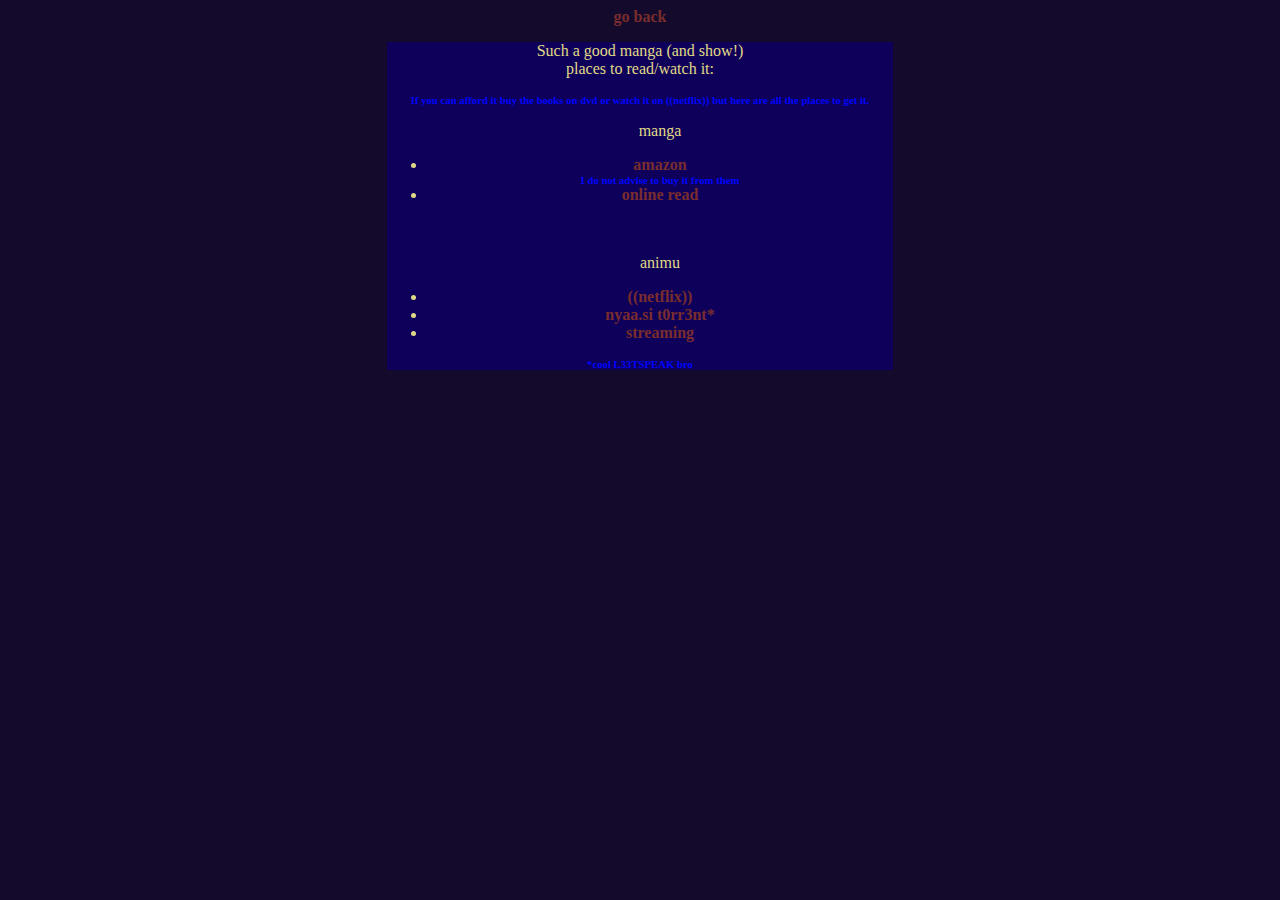
==== drhdr.html @ 4d962bdd "added pages" ====
<!DOCTYPE html>
<html lang="en">
<head>
    <meta charset="UTF-8">
    <meta http-equiv="X-UA-Compatible" content="IE=edge">
    <meta name="viewport" content="width=device-width, initial-scale=1.0">
    <title>read this now</title>
    <link rel="stylesheet" href="style.css">
    <link rel="shortcut icon" href="img/go_ninja_go_ninja_go.gif" type="image/x-icon">
</head>
<body>
    <a href="index.html">go back</a>
    <div>
        <p>Such a good manga (and show!) <br> places to read/watch it:</p>
        <h6>If you can afford it buy the books on dvd or watch it on ((netflix)) but here are all the places to get it.</h6>
        <ul>
            <p>manga</p>
            <li>
                <a href="https://www.amazon.com/s?k=dorohedoro&i=stripbooks-intl-ship">amazon <h6>I do not advise to buy it from them</h6></a>
            </li>
            <li>
                <a href="https://mangareader.to/dorohedoro-57">online read</a>
            </li>
            
        </ul>
        <br>
        <ul>
            <p>animu</p>
            <li>
                <a href="https://www.netflix.com/title/80991903">((netflix))</a>
            </li>
            <li>
                <a href="https://nyaa.si/view/1505307">nyaa.si t0rr3nt*</a>
            </li>
            <li>
                <a href="https://animixplay.to/v1/dorohedoro">streaming</a>
            </li>
        </ul>
        
        <h6>*cool L33TSPEAK bro</h6>
    </div>
</body>
---- style.css ----
body{
    color: rgb(224, 218, 135);
    background-color: rgb(20, 10, 44);
    text-align: center;
}
footer{
    text-align: center;
    position: fixed;
    bottom: 0;
}
h1{
    font-family: germanika;
    font-size: 80px;
    margin: 0px;
}
h2{
    font-family: germanika;
    margin: 0px;
    font-size:40px;
    margin-bottom: 20px;
}
h6{
    margin: 0;
    color: blue;
}
a{
    font-weight: bold;
    color: rgb(121, 45, 45);
    text-decoration: none;
}
img{
    display: block;
    margin-left: auto;
    margin-right: auto;
}
div{
    background-color: rgb(14, 0, 90);
    margin-left:30%;
    margin-right: 30%;
    display: block;
}
overwrite{
    position: absolute;
    top: 1vw;
    left: 1vw;
    display:block;
    background-color: rgb(14, 0, 90);
    border-radius: 5px;
    margin: auto;
    width: 15vw;
    padding-right: 3vw;
    border-style: dotted;
    text-align: center;
}
.prop{
    padding-top: 1vw;
    padding-bottom: 1vw;
}
@font-face {
    font-family: germanika;
    src: url(Germanika.ttf);
}
@media(max-width:800px){ /*small screen idk who has a screen width of 800*/
    h1{
        font-size: 38px;
    }
    h2{
        font-size:28px;
    }
    div{
        background-color: rgb(14, 0, 90) ;
        margin-left: 5%;
        margin-right: 5%;
    }
}
@media(max-width:500px){ /*iphone and android*/
    h1{
        font-size: 40px;
    }
    h2{
        font-size:20px;
    }
    div{
        background-color: rgb(14, 0, 90) ;
        margin-left: 1%;
        margin-right: 1%;
    }
}
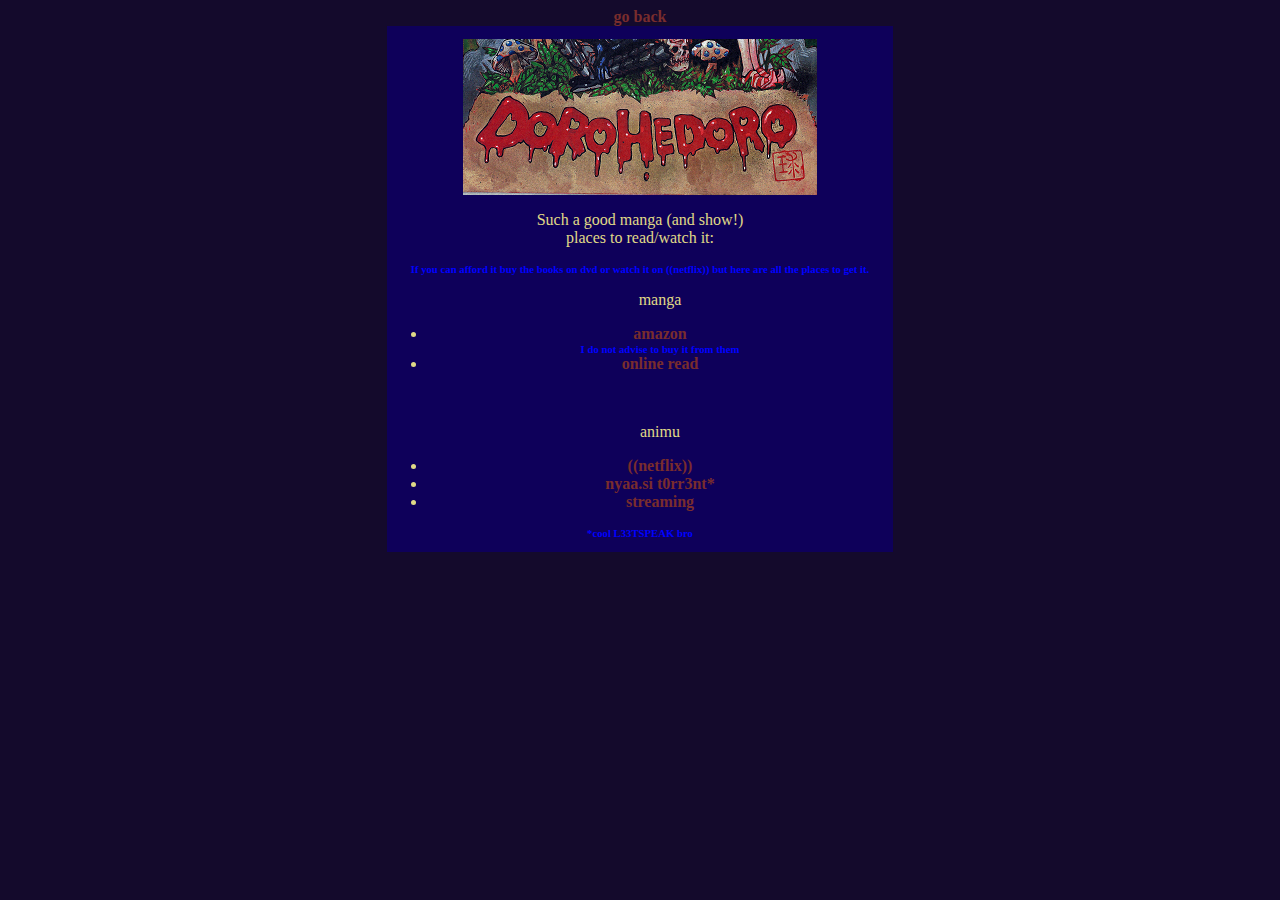
==== commit 0e309028: "updated" ====
--- a/drhdr.html
+++ b/drhdr.html
@@ -10,7 +10,8 @@
 </head>
 <body>
     <a href="index.html">go back</a>
-    <div>
+    <div class="prop">
+        <img src="img/coolimagesdrhdr/dtitle.png" alt="DOROHEDORO">
         <p>Such a good manga (and show!) <br> places to read/watch it:</p>
         <h6>If you can afford it buy the books on dvd or watch it on ((netflix)) but here are all the places to get it.</h6>
         <ul>
@@ -21,7 +22,6 @@
             <li>
                 <a href="https://mangareader.to/dorohedoro-57">online read</a>
             </li>
-            
         </ul>
         <br>
         <ul>
--- a/style.css
+++ b/style.css
@@ -52,6 +52,24 @@
     border-style: dotted;
     text-align: center;
 }
+overwriteimg{
+    position: absolute;
+    top: 1vw;
+    left: 0vw;
+    display:block;
+    margin: auto;
+    width: 15vw;
+    padding-right: 3vw;
+    text-align: center;
+}
+poverwrite{
+    filter: opacity(0);
+}
+.propaimage{
+    width: 25vw;
+    height: 200vh;
+    overflow: scroll;
+}
 .prop{
     padding-top: 1vw;
     padding-bottom: 1vw;
@@ -72,6 +90,12 @@
         margin-left: 5%;
         margin-right: 5%;
     }
+    overwriteimg{
+       filter: opacity(0); 
+    }
+    poverwrite{
+        filter: opacity(100);
+    }
 }
 @media(max-width:500px){ /*iphone and android*/
     h1{
@@ -85,4 +109,10 @@
         margin-left: 1%;
         margin-right: 1%;
     }
+    overwriteimg{
+        filter: opacity(0);
+    }
+    poverwrite{
+        filter: opacity(100);
+    }
 }